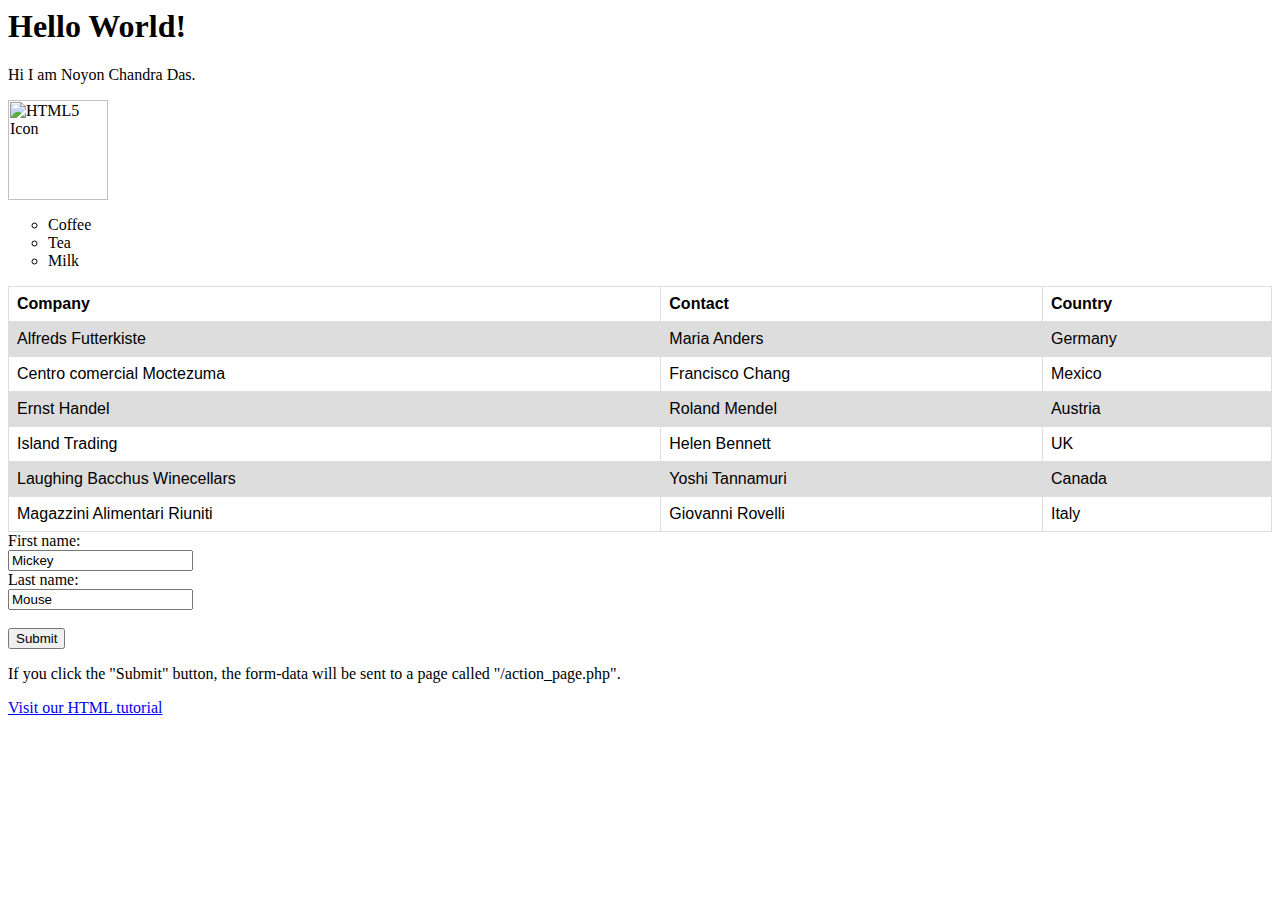
==== index.html @ d0bcf95d "assignment 1" ====
<!-- your HTML goes here -->
<html>
<head>
<title>First Webpage</title>

</head>
<body>

<h1>Hello World!</h1>
<p>Hi I am Noyon Chandra Das.</p>
<img src="E:\PICTURE\LFE Mymensingh Spring2018\IMG_9774" alt="HTML5 Icon" width="100" height="100">

<ul style="list-style-type:circle">
  <li>Coffee</li>
  <li>Tea</li>
  <li>Milk</li>
</ul>

<html>
<head>
<style>
table {
    font-family: arial, sans-serif;
    border-collapse: collapse;
    width: 100%;
}

td, th {
    border: 1px solid #dddddd;
    text-align: left;
    padding: 8px;
}

tr:nth-child(even) {
    background-color: #dddddd;
}
</style>


<table>
  <tr>
    <th>Company</th>
    <th>Contact</th>
    <th>Country</th>
  </tr>
  <tr>
    <td>Alfreds Futterkiste</td>
    <td>Maria Anders</td>
    <td>Germany</td>
  </tr>
  <tr>
    <td>Centro comercial Moctezuma</td>
    <td>Francisco Chang</td>
    <td>Mexico</td>
  </tr>
  <tr>
    <td>Ernst Handel</td>
    <td>Roland Mendel</td>
    <td>Austria</td>
  </tr>
  <tr>
    <td>Island Trading</td>
    <td>Helen Bennett</td>
    <td>UK</td>
  </tr>
  <tr>
    <td>Laughing Bacchus Winecellars</td>
    <td>Yoshi Tannamuri</td>
    <td>Canada</td>
  </tr>
  <tr>
    <td>Magazzini Alimentari Riuniti</td>
    <td>Giovanni Rovelli</td>
    <td>Italy</td>
  </tr>
</table>



<form action="/action_page.php">
  First name:<br>
  <input type="text" name="firstname" value="Mickey">
  <br>
  Last name:<br>
  <input type="text" name="lastname" value="Mouse">
  <br><br>
  <input type="submit" value="Submit">
</form> 

<p>If you click the "Submit" button, the form-data will be sent to a page called "/action_page.php".</p>



<a href="https://www.w3schools.com/html/">Visit our HTML tutorial</a>
</body>
</html>
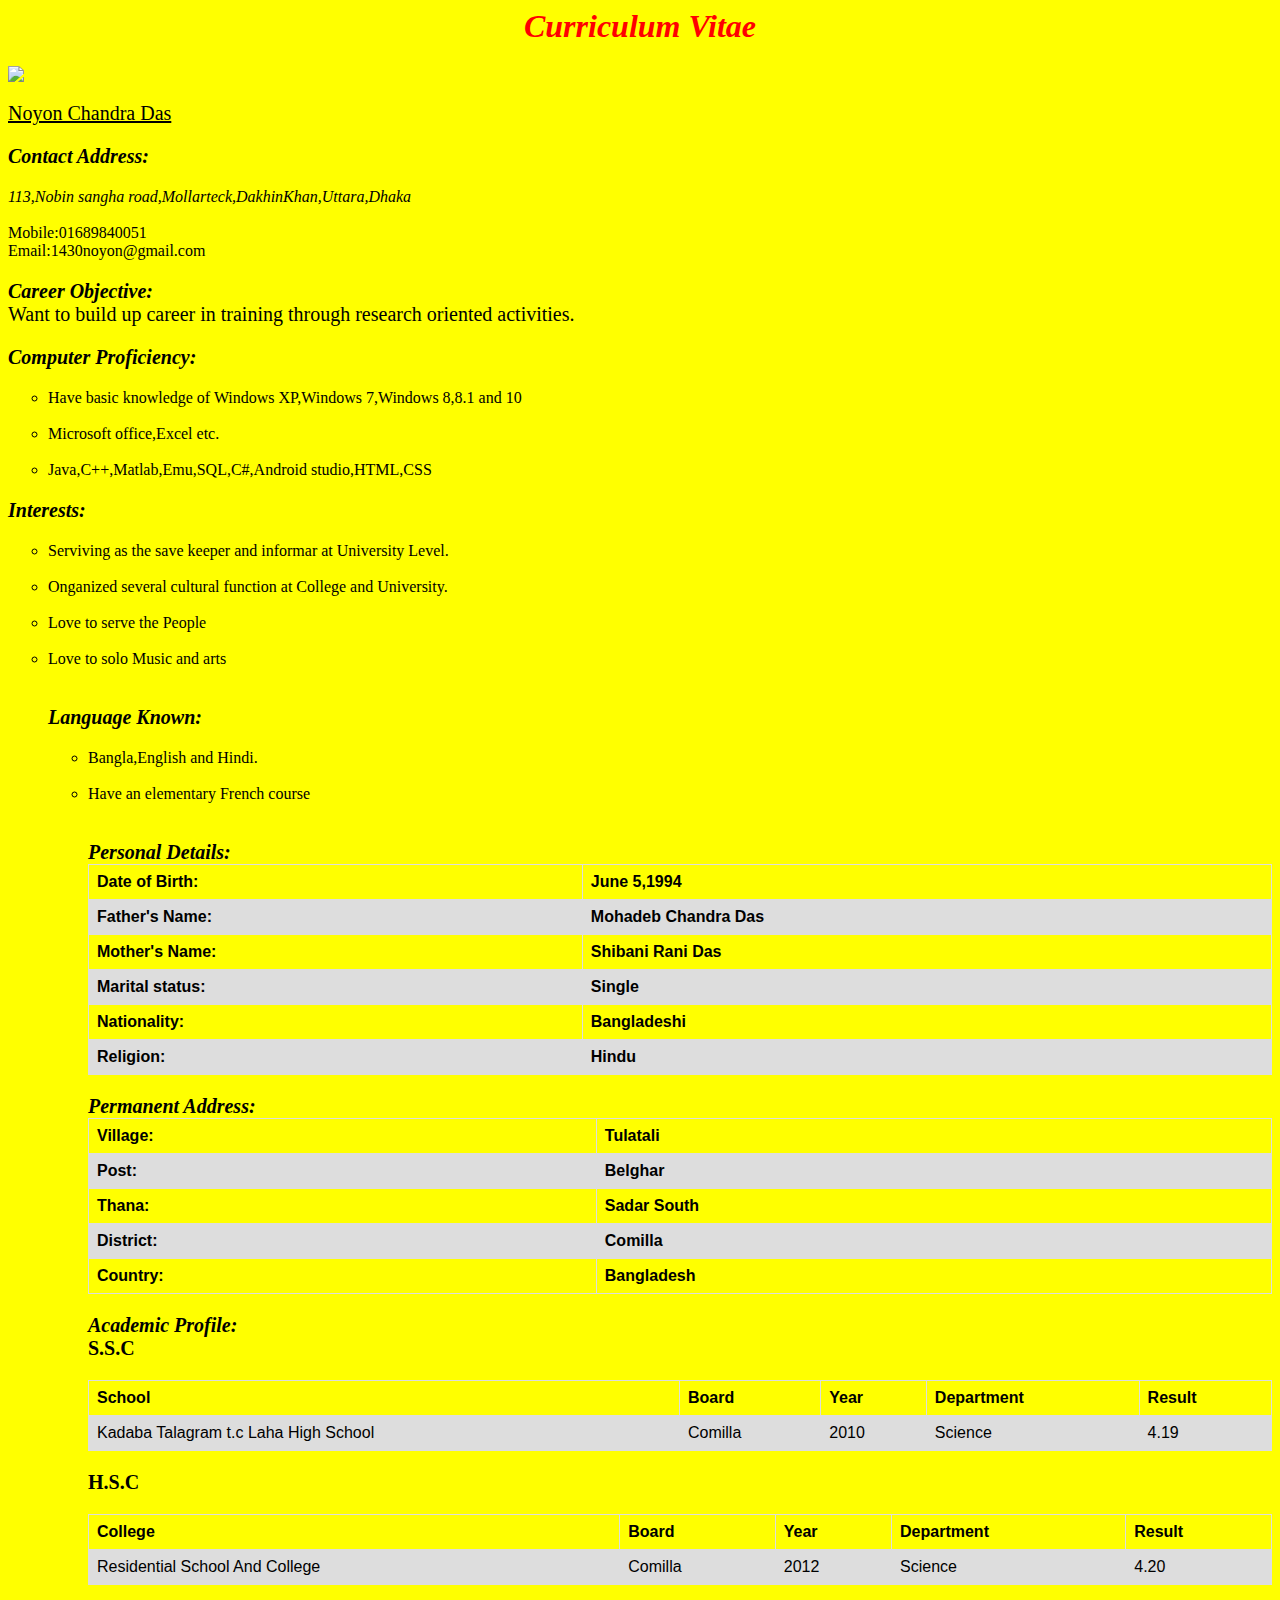
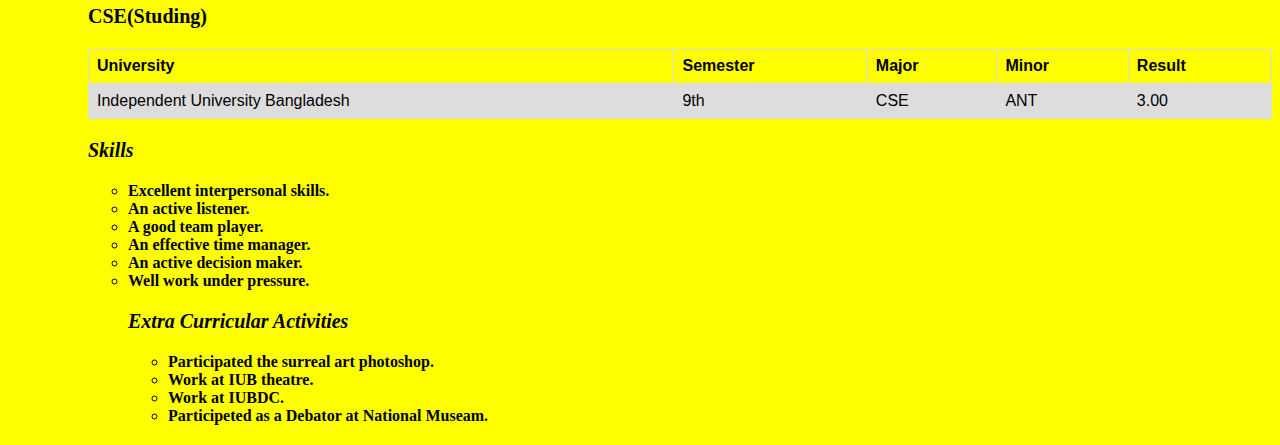
==== commit d3eacff2: "updated" ====
--- a/index.html
+++ b/index.html
@@ -1,23 +1,137 @@
+<!-- your HTML goes here -->
 <!-- your HTML goes here -->
 <html>
 <head>
+
+
+
+
+<style>
+body {
+    background-color: Yellow;
+}
+
+h1 {
+    color: red;
+    text-align: Center;
+}
+
+p {
+    font-family: verdana;
+    font-size: 20px;
+}
+</style>
 <title>First Webpage</title>
 
 </head>
 <body>
 
-<h1>Hello World!</h1>
-<p>Hi I am Noyon Chandra Das.</p>
-<img src="E:\PICTURE\LFE Mymensingh Spring2018\IMG_9774" alt="HTML5 Icon" width="100" height="100">
-
-<ul style="list-style-type:circle">
-  <li>Coffee</li>
-  <li>Tea</li>
-  <li>Milk</li>
+<h1>
+<b>
+<i>Curriculum Vitae</i>
+</b>
+</h1>
+<img src="Assignment.Procedure01"/>
+<p>
+<u>Noyon Chandra Das</u>
+</p>
+<p>
+<b><i>Contact Address:</i></b></br>
+<address>113,Nobin sangha road,Mollarteck,DakhinKhan,Uttara,Dhaka</address></br>
+Mobile:01689840051</br>
+Email:1430noyon@gmail.com
+</p>
+<p>
+<b><i>Career Objective:</i></b></br>
+
+Want to build up career in training through research oriented activities.
+</p>
+<p>
+<b><i>Computer Proficiency:</i></b></br>
+<ul style="list-style-type:circle">
+  <li>Have basic knowledge of Windows XP,Windows 7,Windows 8,8.1 and 10</li></br>
+  <li>Microsoft office,Excel etc.</li></br>
+  <li>Java,C++,Matlab,Emu,SQL,C#,Android studio,HTML,CSS</li>
 </ul>
-
-<html>
-<head>
+</p>
+<p>
+<b><i>Interests:</i></b></br>
+<ul style="list-style-type:circle">
+<li>Serviving as the save keeper and informar at University Level.</li></br>
+<li>Onganized several cultural function at College and University.</li></br>
+<li>Love to serve the People</li></br>
+<li>Love to solo Music and arts</li></br>
+</p>
+<p>
+<b><i>Language Known:</i></b>
+<ul style="list-style-type:circle">
+<li>Bangla,English and Hindi.</li></br>
+<li>Have an elementary French course</li></br>
+</p>
+<p>
+<b><i>Personal Details:</i><b></br>
+<table>
+  <tr>
+    <th>Date of Birth:</th>
+    <th>June 5,1994 </th>
+    
+  </tr>
+
+  <tr>
+    <th>Father's Name:</th>
+    <th>Mohadeb Chandra Das </th>
+    
+  </tr>
+
+  <tr>
+    <th>Mother's Name:</th>
+    <th>Shibani Rani Das</th>
+    
+  </tr>
+
+  <tr>
+    <th>Marital status:</th>
+    <th>Single </th>
+    
+  </tr>
+
+  <tr>
+    <th>Nationality:</th>
+    <th>Bangladeshi </th>
+    
+  </tr>
+
+  <tr>
+    <th>Religion:</th>
+    <th>Hindu </th>
+    
+  </tr>
+</table>
+<p>
+<b><i>Permanent Address:</i></b></br>
+<table>
+<tr>
+<th>Village:</th>
+<th>Tulatali</th>
+</tr>
+<tr>
+<th>Post:</th>
+<th>Belghar</th>
+</tr>
+<tr>
+<th>Thana:</th>
+<th>Sadar South</th>
+</tr>
+<tr>
+<th>District:</th>
+<th>Comilla</th>
+</tr>
+<tr>
+<th>Country:</th>
+<th>Bangladesh</th>
+</tr>
+</table>
+</p>
 <style>
 table {
     font-family: arial, sans-serif;
@@ -35,62 +149,96 @@
     background-color: #dddddd;
 }
 </style>
-
-
-<table>
-  <tr>
-    <th>Company</th>
-    <th>Contact</th>
-    <th>Country</th>
-  </tr>
-  <tr>
-    <td>Alfreds Futterkiste</td>
-    <td>Maria Anders</td>
-    <td>Germany</td>
-  </tr>
-  <tr>
-    <td>Centro comercial Moctezuma</td>
-    <td>Francisco Chang</td>
-    <td>Mexico</td>
-  </tr>
-  <tr>
-    <td>Ernst Handel</td>
-    <td>Roland Mendel</td>
-    <td>Austria</td>
-  </tr>
-  <tr>
-    <td>Island Trading</td>
-    <td>Helen Bennett</td>
-    <td>UK</td>
-  </tr>
-  <tr>
-    <td>Laughing Bacchus Winecellars</td>
-    <td>Yoshi Tannamuri</td>
-    <td>Canada</td>
-  </tr>
-  <tr>
-    <td>Magazzini Alimentari Riuniti</td>
-    <td>Giovanni Rovelli</td>
-    <td>Italy</td>
-  </tr>
-</table>
-
-
-
-<form action="/action_page.php">
-  First name:<br>
-  <input type="text" name="firstname" value="Mickey">
-  <br>
-  Last name:<br>
-  <input type="text" name="lastname" value="Mouse">
-  <br><br>
-  <input type="submit" value="Submit">
-</form> 
-
-<p>If you click the "Submit" button, the form-data will be sent to a page called "/action_page.php".</p>
-
-
-
-<a href="https://www.w3schools.com/html/">Visit our HTML tutorial</a>
+<p>
+<b><i>Academic Profile:</i><b></br>
+<b>S.S.C</b></br>
+
+</p>
+<table>
+  <tr>
+    <th>School</th>
+    <th>Board</th>
+    <th>Year</th>
+    <th>Department</th>
+    <th>Result</th>
+  </tr>
+  <tr>
+    <td>Kadaba Talagram t.c Laha High School</td>
+    <td>Comilla</td>
+    <td>2010</td>
+    <td>Science</td>
+    <td>4.19</td>
+  </tr>
+</table>
+  
+
+
+<p>
+
+<b>H.S.C</b></br>
+
+</p>
+<table>
+  <tr>
+    <th>College</th>
+    <th>Board</th>
+    <th>Year</th>
+    <th>Department</th>
+    <th>Result</th>
+  </tr>
+  <tr>
+    <td>Residential School And College</td>
+    <td>Comilla</td>
+    <td>2012</td>
+    <td>Science</td>
+    <td>4.20</td>
+  </tr>
+</table>
+
+<p>
+<b>CSE(Studing)</b></br>
+
+</p>
+<table>
+  <tr>
+    <th>University</th>
+    <th>Semester</th>
+    <th>Major</th>
+    <th>Minor</th>
+    <th>Result</th>
+  </tr>
+  <tr>
+    <td>Independent University Bangladesh</td>
+    <td>9th</td>
+    <td>CSE</td>
+    <td>ANT</td>
+    <td>3.00</td>
+  </tr>
+</table>
+
+
+<p>
+<b><i>Skills</i></b></br>
+<ul style="list-style-type:circle">
+   <li>Excellent interpersonal skills.</li>
+   <li>An active listener.</li>
+   <li>A good team player.</li>
+   <li>An effective time manager.</li>
+   <li>An active decision maker.</li>
+   <li>Well work under pressure.</li>
+
+</p>
+
+
+<p>
+<b><i>Extra Curricular Activities</i></b></br>
+<ul style="list-style-type:circle">
+   <li>Participated the surreal art photoshop.</li>
+   <li>Work at IUB theatre.</li>
+   <li>Work at IUBDC.</li>
+   <li>Participeted as a Debator at National Museam.</li>
+   
+
+</p>
 </body>
 </html>